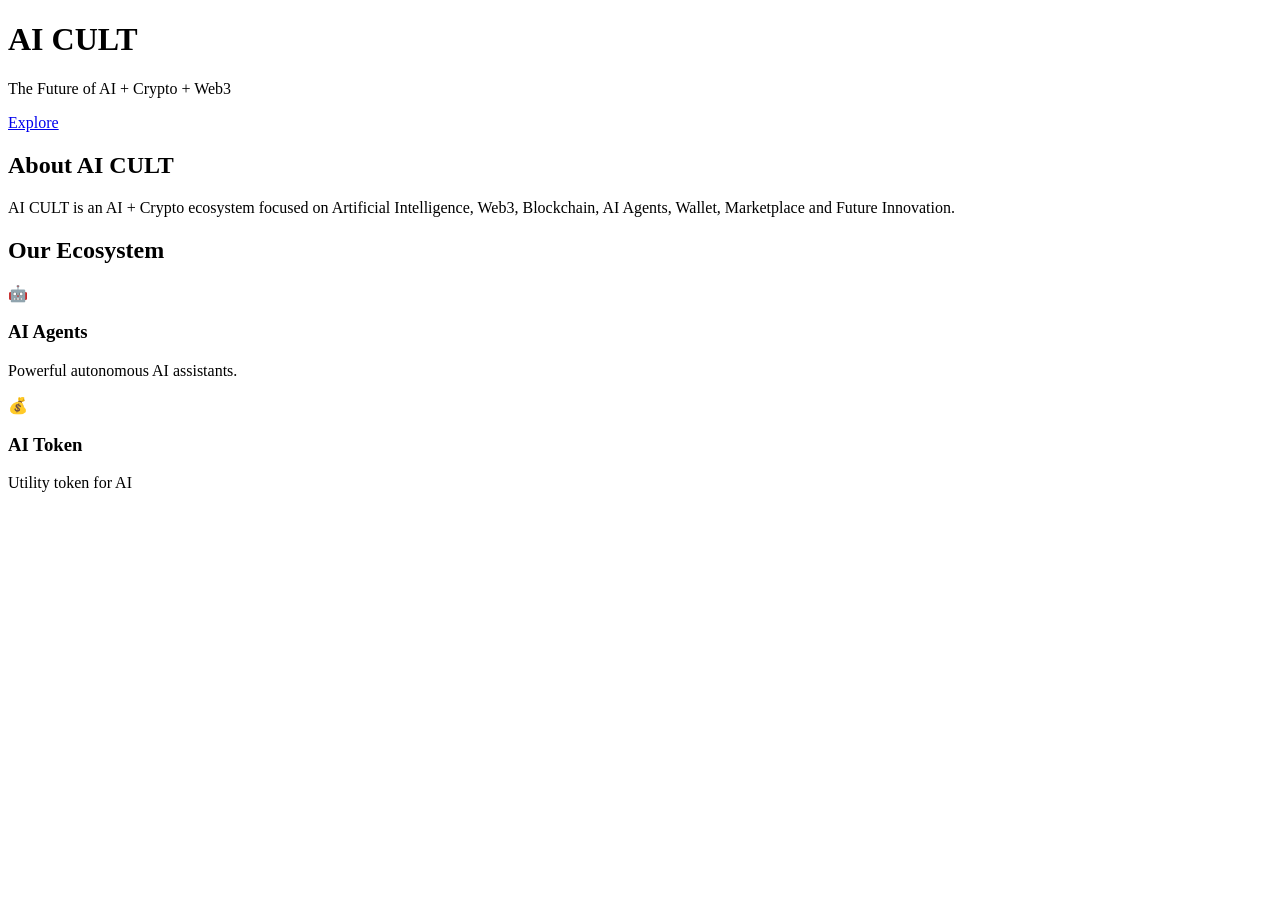
==== index.html @ cff8aa5a "Create index.html" ====
<!DOCTYPE html>
<html lang="en">
<head>
<meta charset="UTF-8">
<meta name="viewport" content="width=device-width, initial-scale=1.0">
<title>AI CULT</title>

<link rel="stylesheet" href="style.css">

<link rel="preconnect" href="https://fonts.googleapis.com">
<link href="https://fonts.googleapis.com/css2?family=Poppins:wght@300;400;600;700&display=swap" rel="stylesheet">

</head>

<body>

<header>
<div class="container">

<h1>AI CULT</h1>

<p>The Future of AI + Crypto + Web3</p>

<a href="#about" class="btn">Explore</a>

</div>
</header>

<section id="about">

<div class="container">

<h2>About AI CULT</h2>

<p>

AI CULT is an AI + Crypto ecosystem focused on Artificial Intelligence,

Web3, Blockchain, AI Agents, Wallet, Marketplace and Future Innovation.

</p>

</div>

</section>

<section>

<div class="container">

<h2>Our Ecosystem</h2>

<div class="cards">

<div class="card">
🤖
<h3>AI Agents</h3>
<p>Powerful autonomous AI assistants.</p>
</div>

<div class="card">
💰
<h3>AI Token</h3>
<p>Utility token for AI
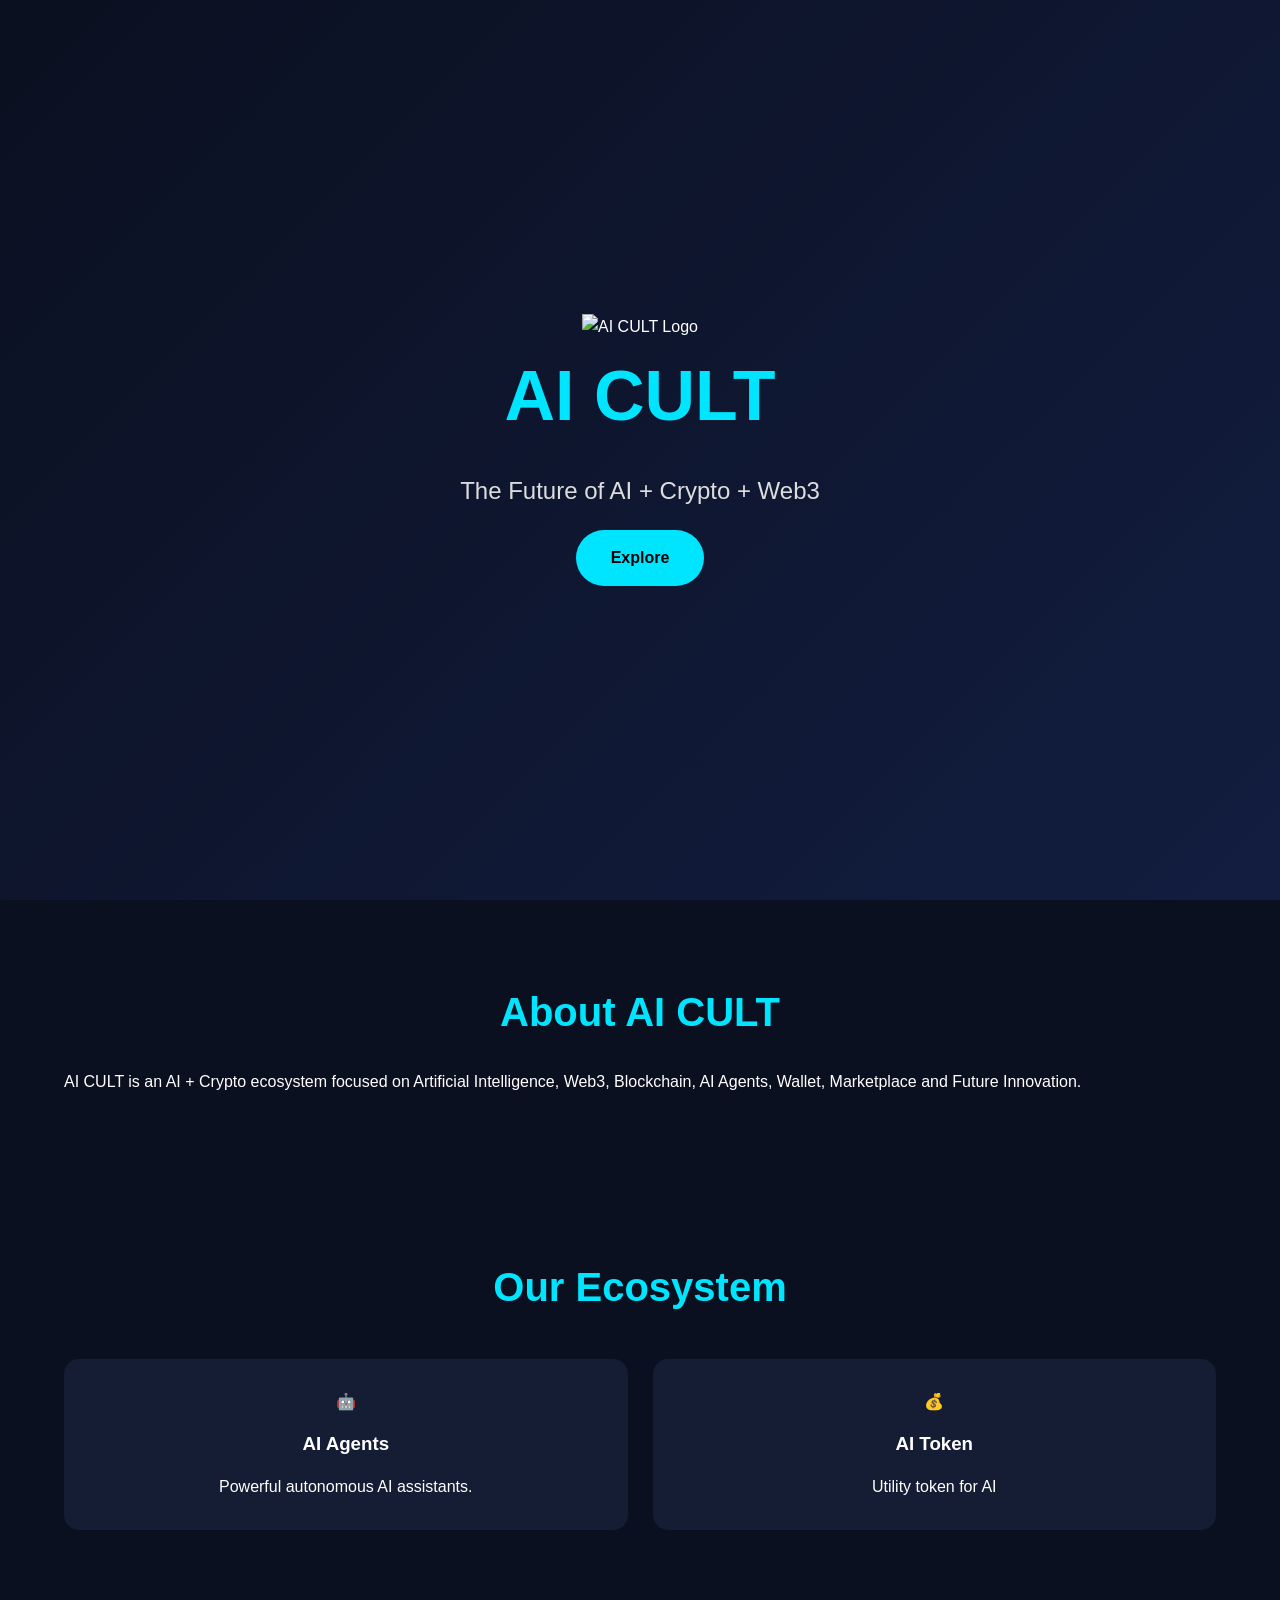
==== commit 71df662a: "Update index.html" ====
--- a/index.html
+++ b/index.html
@@ -15,7 +15,7 @@
 <body>
 
 <header>
-<div class="container">
+<div class="container"><img src="logo.png" class="logo" alt="AI CULT Logo">
 
 <h1>AI CULT</h1>
 
--- a/style.css
+++ b/style.css
@@ -0,0 +1,140 @@
+*{
+margin:0;
+padding:0;
+box-sizing:border-box;
+font-family:'Poppins',sans-serif;
+}
+
+body{
+background:#0b1020;
+color:white;
+line-height:1.6;
+}
+
+.container{
+width:90%;
+max-width:1200px;
+margin:auto;
+}
+
+header{
+height:100vh;
+display:flex;
+justify-content:center;
+align-items:center;
+text-align:center;
+background:linear-gradient(135deg,#0b1020,#121d40);
+}
+
+header h1{
+font-size:70px;
+color:#00e5ff;
+}
+
+header p{
+font-size:24px;
+margin:20px 0;
+color:#ddd;
+}
+
+.btn{
+display:inline-block;
+padding:15px 35px;
+background:#00e5ff;
+color:#000;
+text-decoration:none;
+font-weight:bold;
+border-radius:30px;
+transition:.3s;
+}
+
+.btn:hover{
+background:#00b8d4;
+transform:scale(1.05);
+}
+
+section{
+padding:80px 0;
+}
+
+h2{
+font-size:40px;
+margin-bottom:25px;
+color:#00e5ff;
+text-align:center;
+}
+
+.cards{
+display:grid;
+grid-template-columns:repeat(auto-fit,minmax(250px,1fr));
+gap:25px;
+margin-top:40px;
+}
+
+.card{
+background:#151d35;
+padding:30px;
+border-radius:15px;
+text-align:center;
+transition:.3s;
+}
+
+.card:hover{
+transform:translateY(-10px);
+box-shadow:0 0 20px #00e5ff55;
+}
+
+.card h3{
+margin:15px 0;
+}
+
+footer{
+padding:25px;
+text-align:center;
+background:#111;
+color:#aaa;
+}
+
+@media(max-width:768px){
+
+header h1{
+font-size:45px;
+}
+
+header p{
+font-size:18px;
+}
+
+h2{
+font-size:30px;
+}
+
+}
+
+nav{
+    position:fixed;
+    top:0;
+    width:100%;
+    background:#0a0f1f;
+    padding:15px;
+}
+
+.container{
+    width:90%;
+    margin:auto;
+}
+
+h1{
+    font-size:60px;
+    color:#00e5ff;
+    text-align:center;
+}
+
+.btn{
+    background:#00e5ff;
+    color:#000;
+    padding:15px 35px;
+    border-radius:50px;
+    text-decoration:none;
+    font-weight:bold;
+}
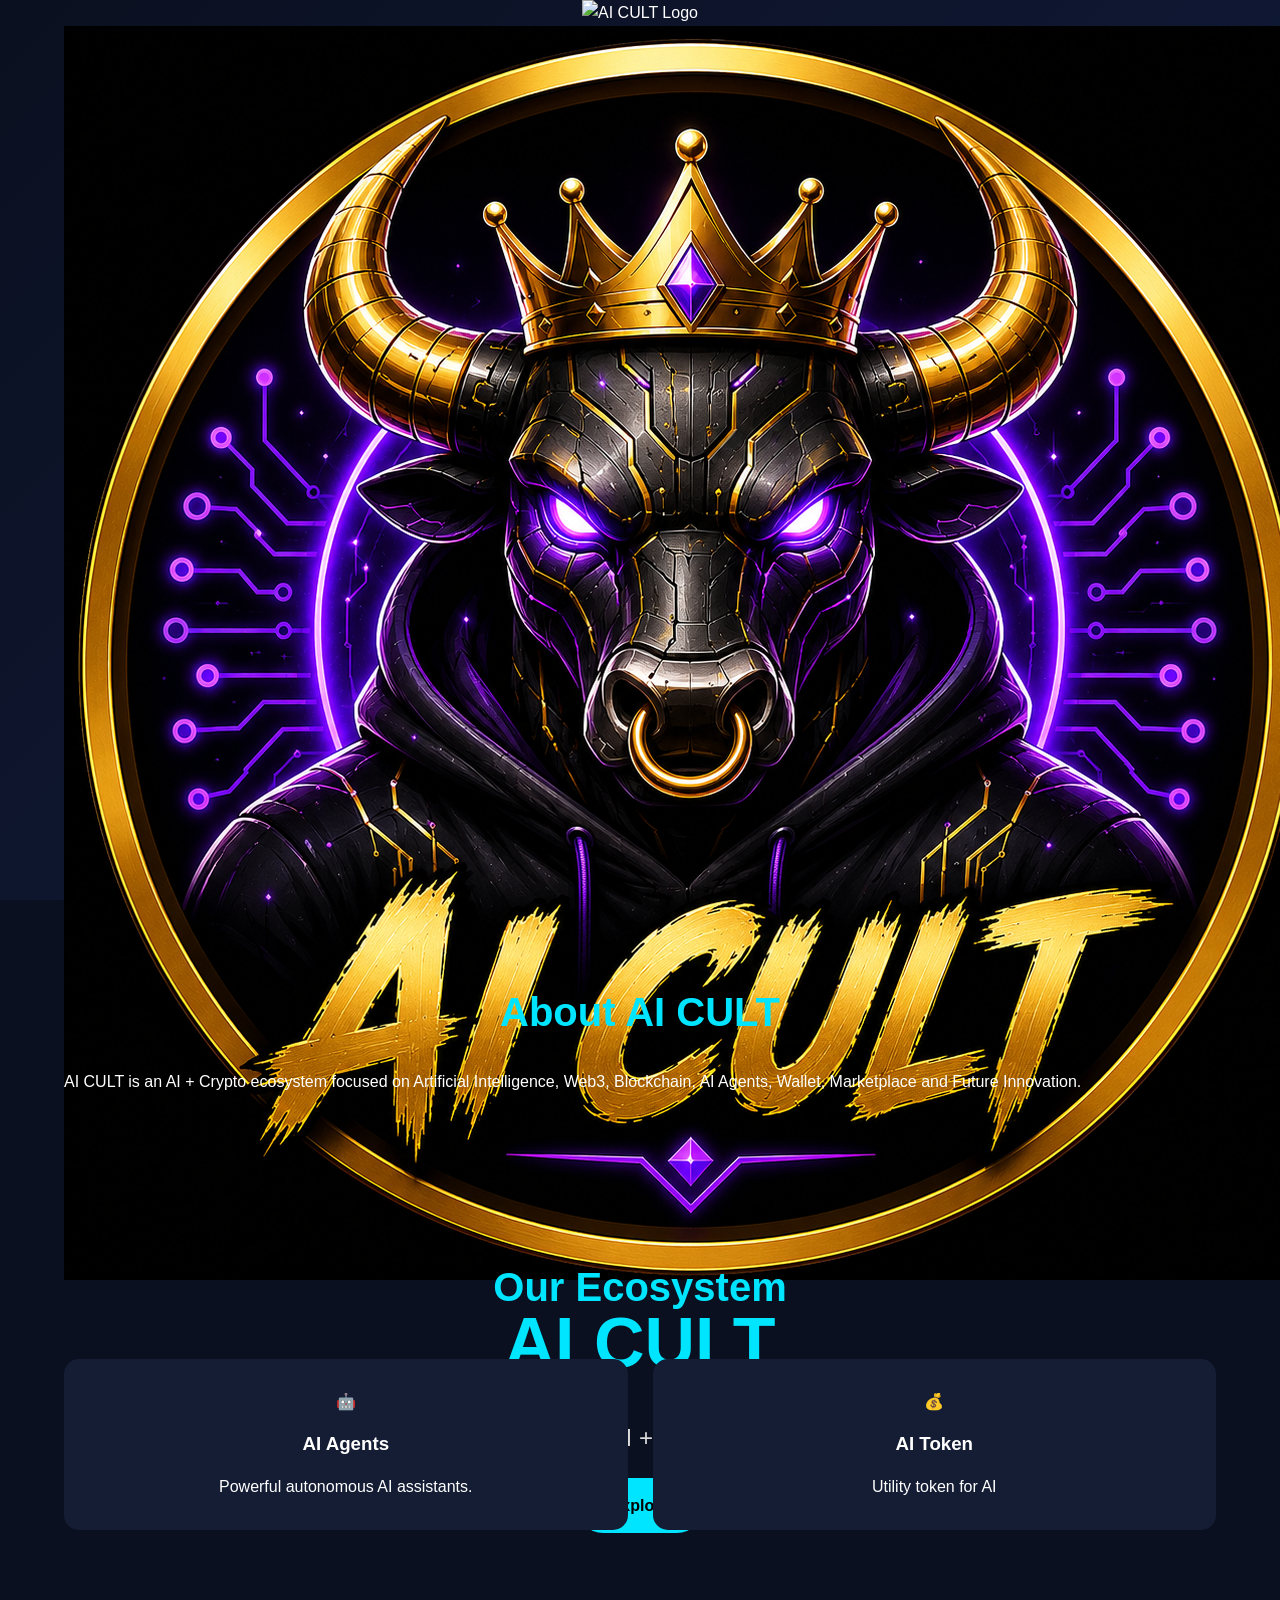
==== commit 1adca785: "Update index.html" ====
--- a/index.html
+++ b/index.html
@@ -16,7 +16,7 @@
 
 <header>
 <div class="container"><img src="logo.png" class="logo" alt="AI CULT Logo">
-
+<img src="file_00000000de18720894e67c7e90a5e30f.png" class="logo" alt="AI CULT Logo">
 <h1>AI CULT</h1>
 
 <p>The Future of AI + Crypto + Web3</p>
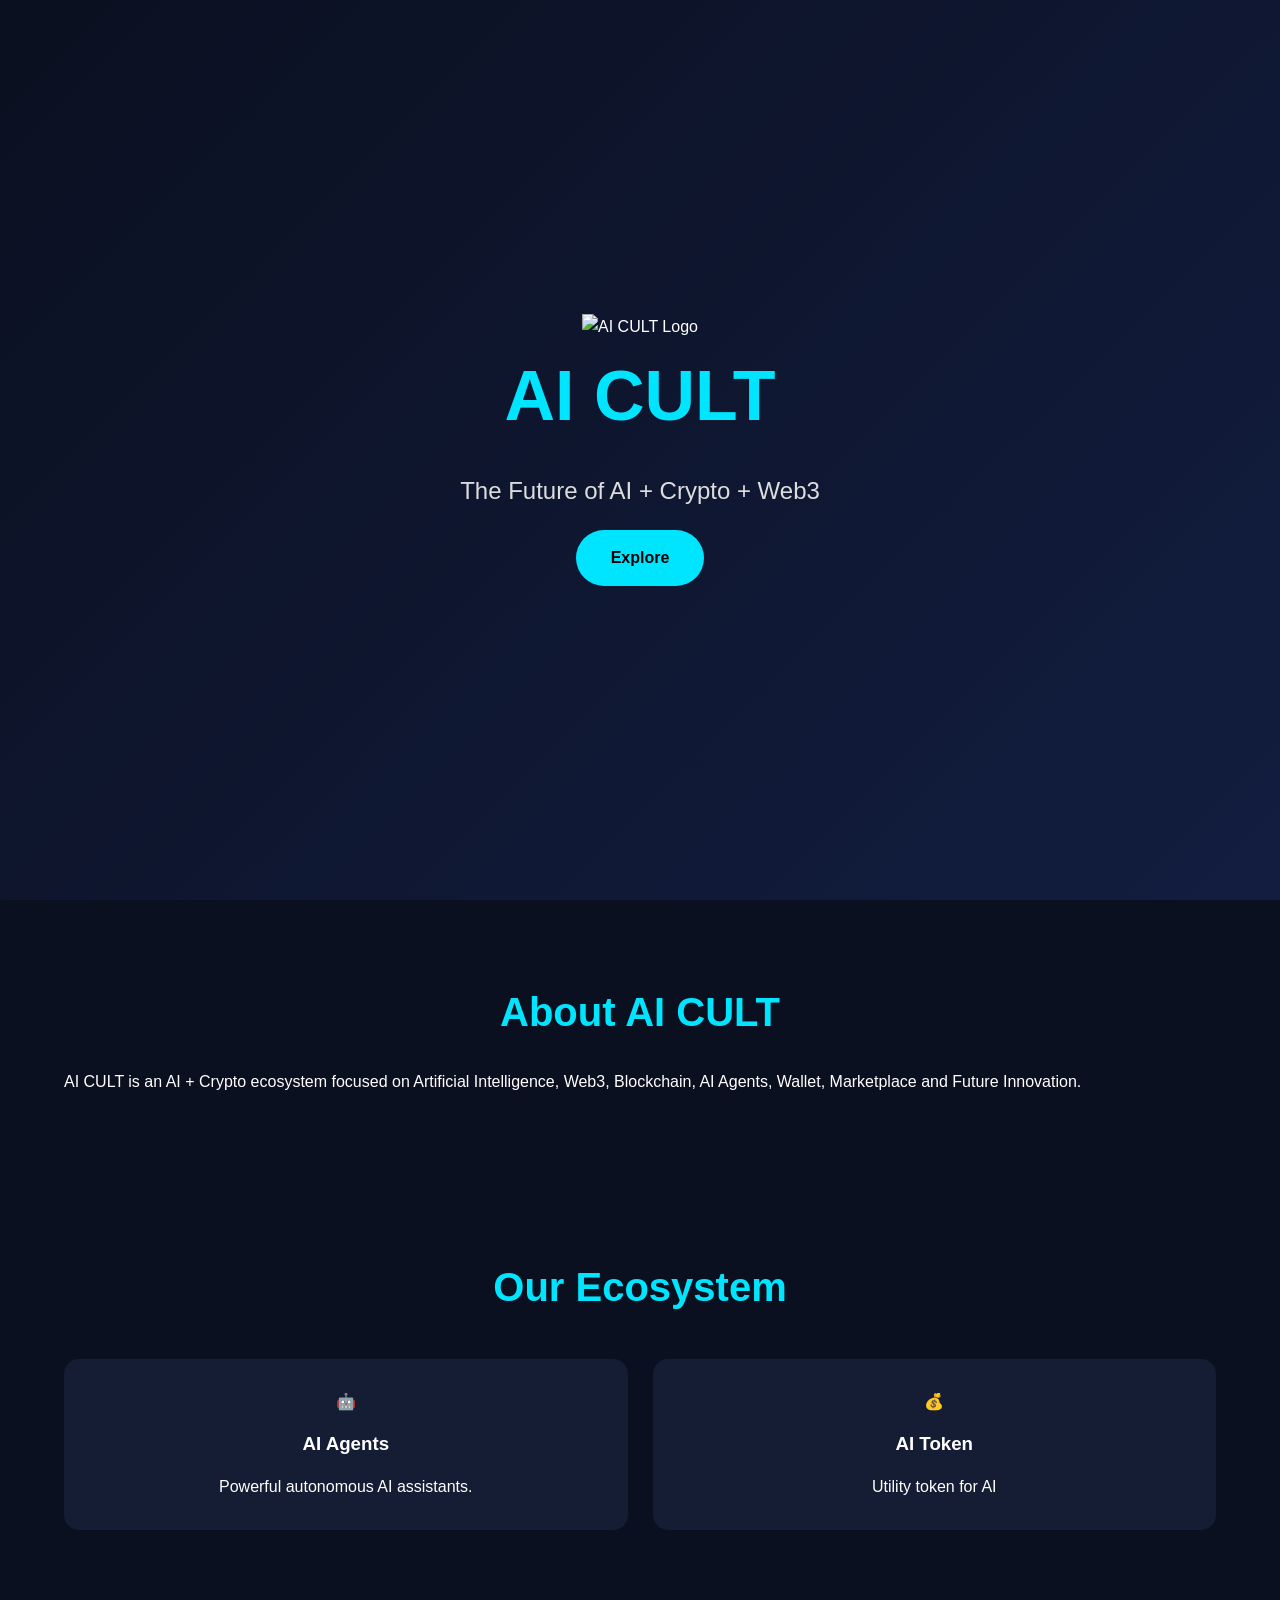
==== commit b0c0e545: "Update index.html" ====
--- a/index.html
+++ b/index.html
@@ -16,7 +16,7 @@
 
 <header>
 <div class="container"><img src="logo.png" class="logo" alt="AI CULT Logo">
-<img src="file_00000000de18720894e67c7e90a5e30f.png" class="logo" alt="AI CULT Logo">
+
 <h1>AI CULT</h1>
 
 <p>The Future of AI + Crypto + Web3</p>
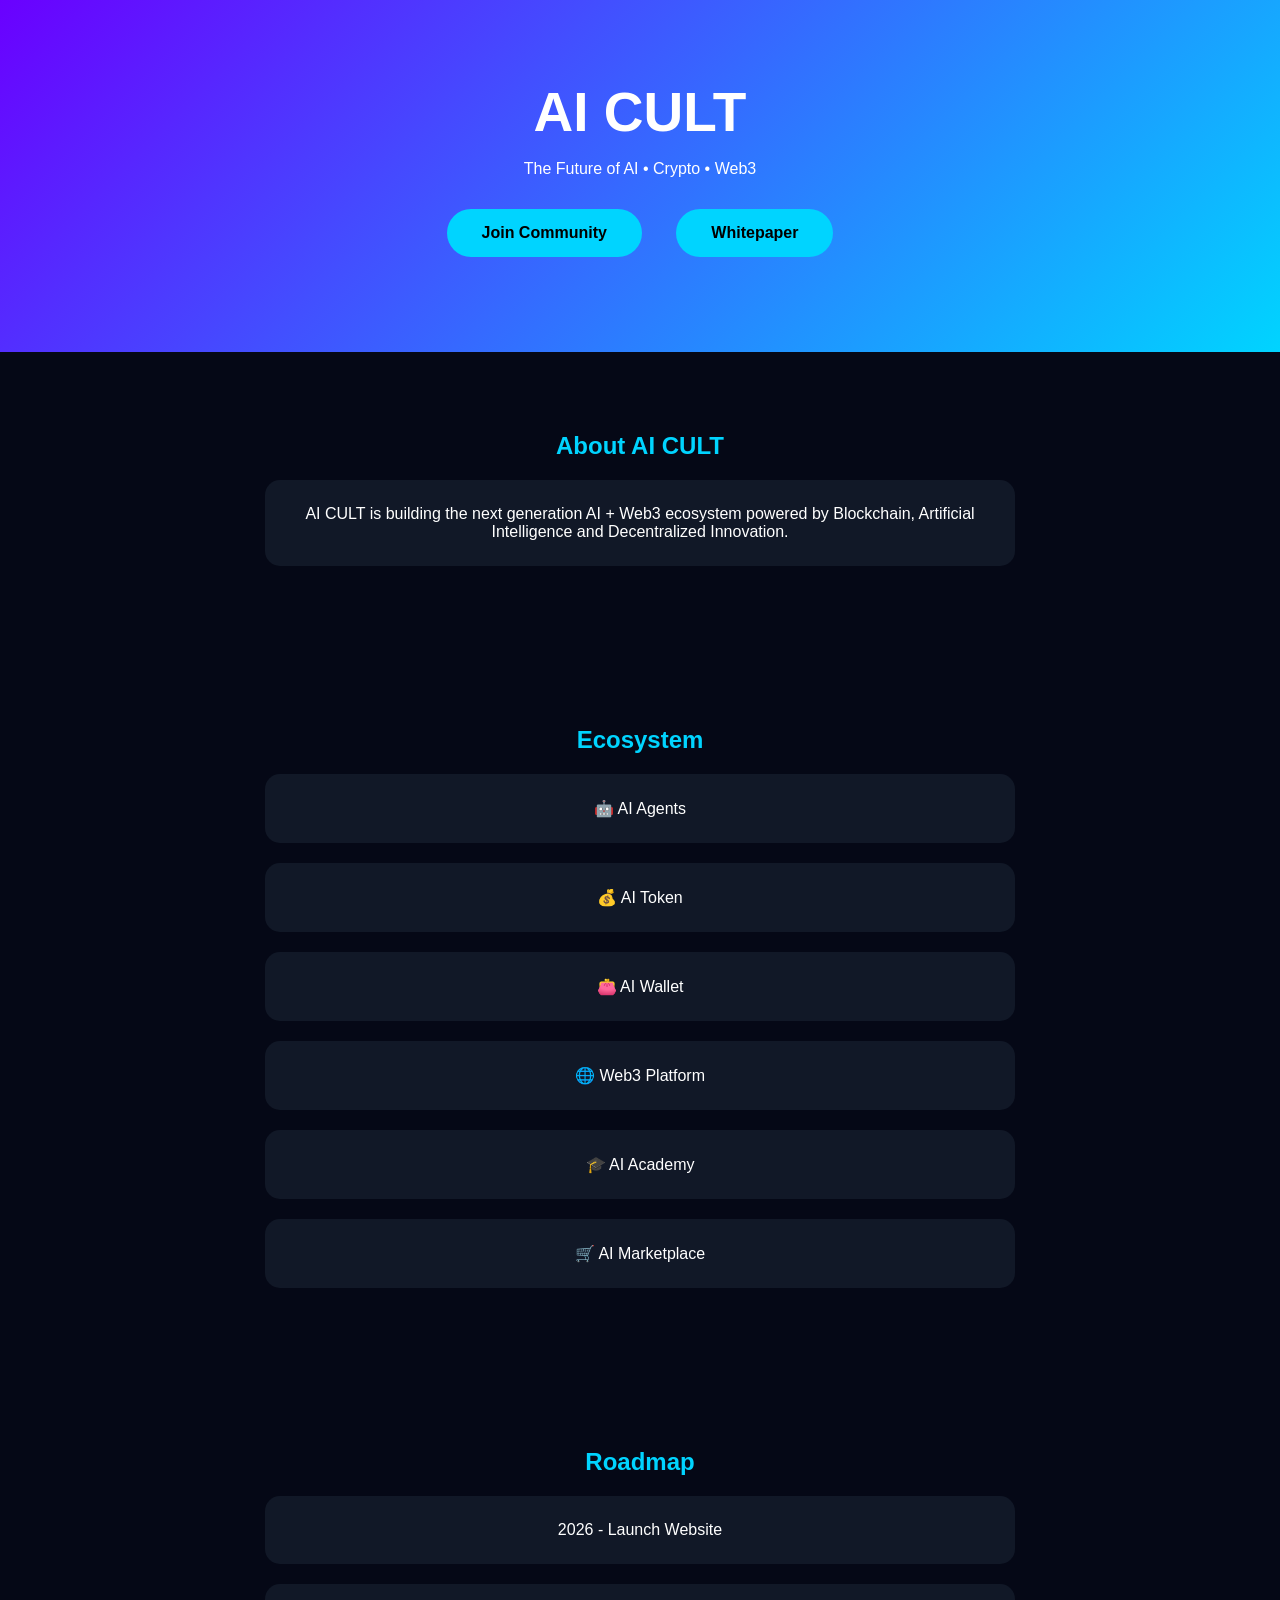
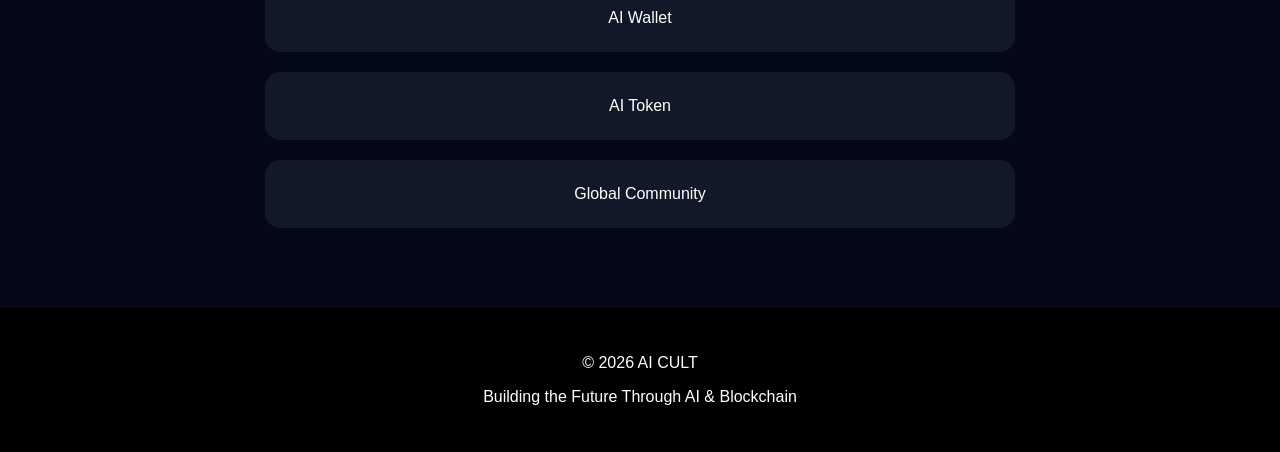
==== commit a80843be: "Add files via upload" ====
--- a/index.html
+++ b/index.html
@@ -4,61 +4,132 @@
 <meta charset="UTF-8">
 <meta name="viewport" content="width=device-width, initial-scale=1.0">
 <title>AI CULT</title>
-
-<link rel="stylesheet" href="style.css">
-
-<link rel="preconnect" href="https://fonts.googleapis.com">
-<link href="https://fonts.googleapis.com/css2?family=Poppins:wght@300;400;600;700&display=swap" rel="stylesheet">
-
+<style>
+body{
+margin:0;
+font-family:Arial,sans-serif;
+background:#050816;
+color:white;
+text-align:center;
+}
+header{
+padding:80px 20px;
+background:linear-gradient(135deg,#6a00ff,#00d4ff);
+}
+h1{
+font-size:55px;
+margin:0;
+}
+h2{
+color:#00d4ff;
+}
+.btn{
+display:inline-block;
+margin:15px;
+padding:15px 35px;
+background:#00d4ff;
+color:#000;
+text-decoration:none;
+border-radius:30px;
+font-weight:bold;
+}
+section{
+padding:60px 20px;
+}
+.card{
+background:#111827;
+margin:20px auto;
+padding:25px;
+border-radius:15px;
+max-width:700px;
+}
+footer{
+padding:30px;
+background:#000;
+}
+</style>
 </head>
 
 <body>
 
 <header>
-<div class="container"><img src="logo.png" class="logo" alt="AI CULT Logo">
+<h1>AI CULT</h1>
+<p>The Future of AI • Crypto • Web3</p>
 
-<h1>AI CULT</h1>
+<a class="btn" href="#">Join Community</a>
+<a class="btn" href="#">Whitepaper</a>
 
-<p>The Future of AI + Crypto + Web3</p>
-
-<a href="#about" class="btn">Explore</a>
-
-</div>
 </header>
 
-<section id="about">
-
-<div class="container">
+<section>
 
 <h2>About AI CULT</h2>
 
-<p>
-
-AI CULT is an AI + Crypto ecosystem focused on Artificial Intelligence,
-
-Web3, Blockchain, AI Agents, Wallet, Marketplace and Future Innovation.
-
-</p>
-
+<div class="card">
+AI CULT is building the next generation AI + Web3 ecosystem powered by Blockchain, Artificial Intelligence and Decentralized Innovation.
 </div>
 
 </section>
 
 <section>
 
-<div class="container">
-
-<h2>Our Ecosystem</h2>
-
-<div class="cards">
+<h2>Ecosystem</h2>
 
 <div class="card">
-🤖
-<h3>AI Agents</h3>
-<p>Powerful autonomous AI assistants.</p>
+🤖 AI Agents
 </div>
 
 <div class="card">
-💰
-<h3>AI Token</h3>
-<p>Utility token for AI
+💰 AI Token
+</div>
+
+<div class="card">
+👛 AI Wallet
+</div>
+
+<div class="card">
+🌐 Web3 Platform
+</div>
+
+<div class="card">
+🎓 AI Academy
+</div>
+
+<div class="card">
+🛒 AI Marketplace
+</div>
+
+</section>
+
+<section>
+
+<h2>Roadmap</h2>
+
+<div class="card">
+2026 - Launch Website
+</div>
+
+<div class="card">
+AI Wallet
+</div>
+
+<div class="card">
+AI Token
+</div>
+
+<div class="card">
+Global Community
+</div>
+
+</section>
+
+<footer>
+
+<p>© 2026 AI CULT</p>
+
+<p>Building the Future Through AI & Blockchain</p>
+
+</footer>
+
+</body>
+</html>
